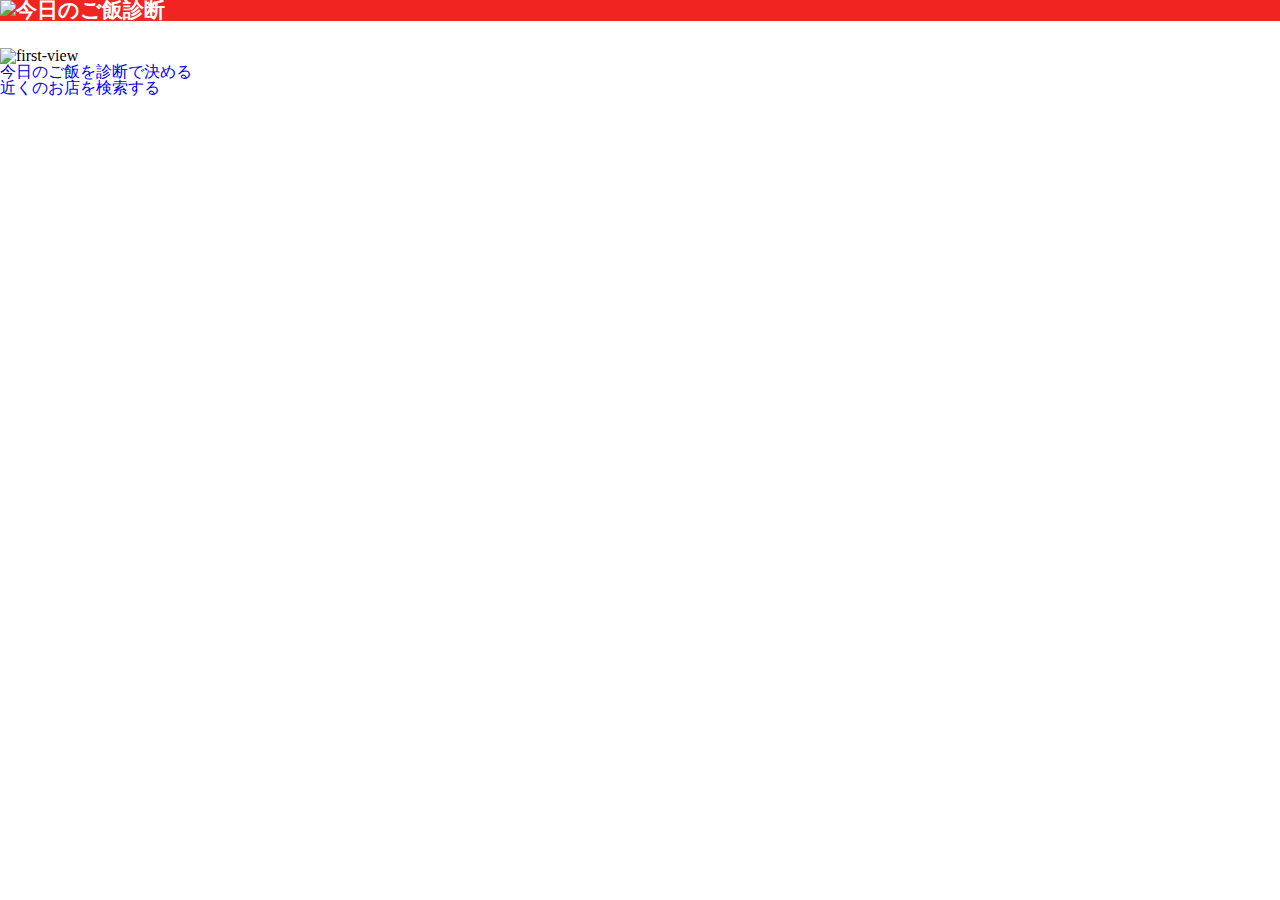
==== index.html @ 98b70b68 "inital commit" ====
<!DOCTYPE html>
<html lang="ja">
<head>
  <meta charset="UTF-8">
  <meta name="viewport" content="width=device-width, initial-scale=1.0">
  <title>今日のご飯診断</title>
  <link rel="stylesheet" href="css/style.min.css">
  <link rel="stylesheet" href="css/reset.css">
  <link rel="manifest" href="manifest.json">
  <script>
    window.addEventListener('load', function() {
        if ('serviceWorker' in navigator) {
            navigator.serviceWorker.register("/serviceWorker.js");
        }
    });
</script>
  <link rel=”icon” href=“https://restaurant-suggest.web.app/favicon.ico”>
</head>
<body>
  <header>
  <ul class="menu-bar" id="menu-btn">
    <li class="bar top"></li>
    <li class="bar mid"></li>
    <li class="bar bot"></li>
  </ul>

    <div class="header-container">
       <h1 aria-label="今日のご飯診断"><a href="index.html"><img src="img/logomoji.png" alt="今日のご飯診断" width="90px"></a></h1>


      <nav>
        <ul>
          <li><a href="test.html">今日のご飯を診断で決める</a></li>
          <li><a href="meshiSearch.html">近くのお店を検索</a></li>
        </ul>
      </nav>

    </div>
    
    <div class="black-cover" id="cover"></div>
  </header>
  <main>
    <section class="first-view">
      <div class="first-view-wrapper">
        <img src="img/first-view.jpg" alt="first-view">
        <div class="main-container">
          <div class="select test"><a href="test.html">今日のご飯を診断で決める</a></div>
          <div class="select search"><a href="meshiSearch.html">近くのお店を検索する</a></div>
        </div>
      </div>
    </section>
  </main>
  <footer></footer>

  <script src="js/main.js"></script>
  <!-- The core Firebase JS SDK is always required and must be listed first -->
<script src="/__/firebase/7.14.2/firebase-app.js"></script>

<!-- TODO: Add SDKs for Firebase products that you want to use
     https://firebase.google.com/docs/web/setup#available-libraries -->
<script src="/__/firebase/7.14.2/firebase-analytics.js"></script>

<!-- Initialize Firebase -->
<script src="/__/firebase/init.js"></script>
</body>
</html>
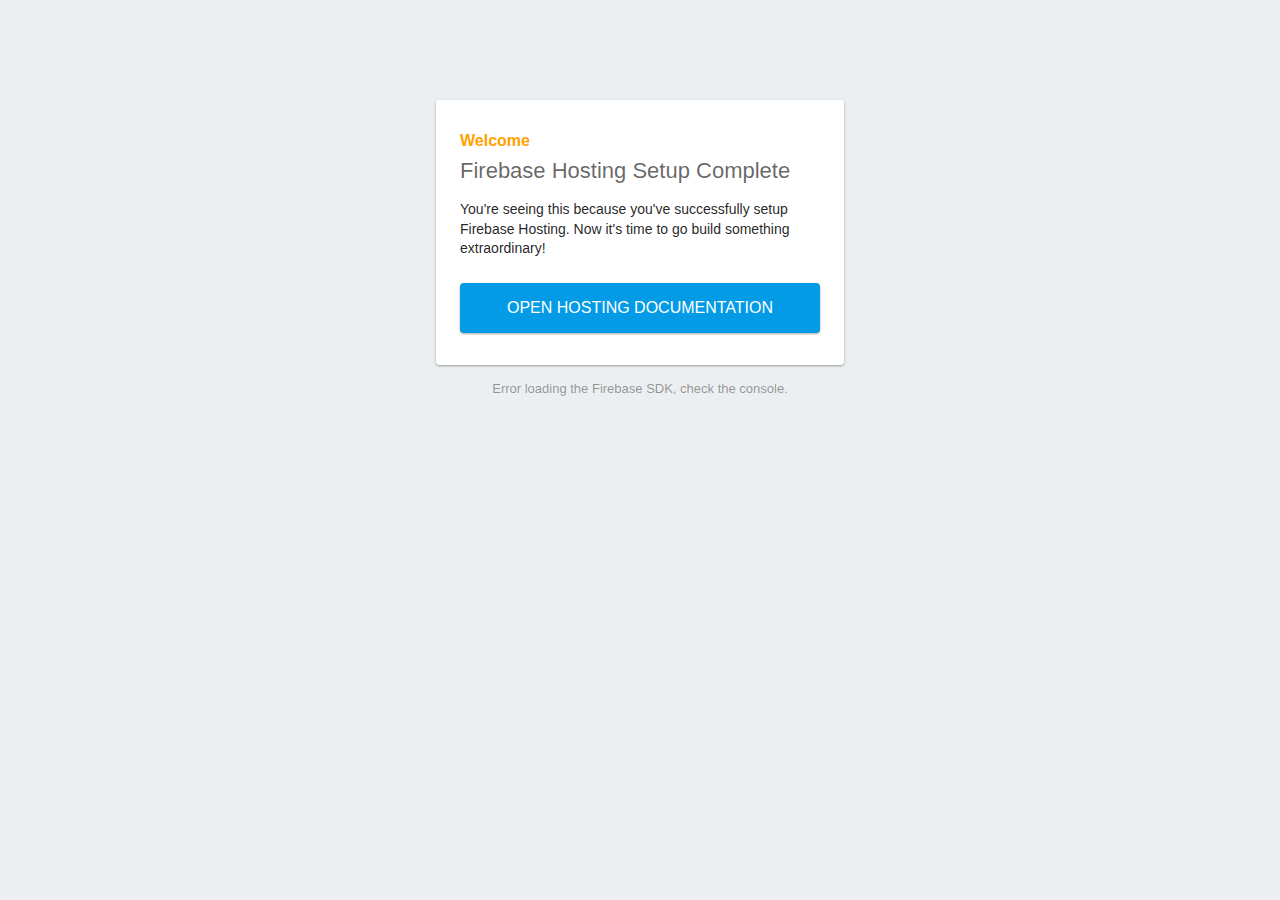
==== commit b194f9fb: "一部修正" ====
--- a/index.html
+++ b/index.html
@@ -1,66 +1,65 @@
 <!DOCTYPE html>
-<html lang="ja">
-<head>
-  <meta charset="UTF-8">
-  <meta name="viewport" content="width=device-width, initial-scale=1.0">
-  <title>今日のご飯診断</title>
-  <link rel="stylesheet" href="css/style.min.css">
-  <link rel="stylesheet" href="css/reset.css">
-  <link rel="manifest" href="manifest.json">
-  <script>
-    window.addEventListener('load', function() {
-        if ('serviceWorker' in navigator) {
-            navigator.serviceWorker.register("/serviceWorker.js");
+<html>
+  <head>
+    <meta charset="utf-8">
+    <meta name="viewport" content="width=device-width, initial-scale=1">
+    <title>Welcome to Firebase Hosting</title>
+
+    <!-- update the version number as needed -->
+    <script defer src="/__/firebase/7.14.3/firebase-app.js"></script>
+    <!-- include only the Firebase features as you need -->
+    <script defer src="/__/firebase/7.14.3/firebase-auth.js"></script>
+    <script defer src="/__/firebase/7.14.3/firebase-database.js"></script>
+    <script defer src="/__/firebase/7.14.3/firebase-messaging.js"></script>
+    <script defer src="/__/firebase/7.14.3/firebase-storage.js"></script>
+    <!-- initialize the SDK after all desired features are loaded -->
+    <script defer src="/__/firebase/init.js"></script>
+
+    <style media="screen">
+      body { background: #ECEFF1; color: rgba(0,0,0,0.87); font-family: Roboto, Helvetica, Arial, sans-serif; margin: 0; padding: 0; }
+      #message { background: white; max-width: 360px; margin: 100px auto 16px; padding: 32px 24px; border-radius: 3px; }
+      #message h2 { color: #ffa100; font-weight: bold; font-size: 16px; margin: 0 0 8px; }
+      #message h1 { font-size: 22px; font-weight: 300; color: rgba(0,0,0,0.6); margin: 0 0 16px;}
+      #message p { line-height: 140%; margin: 16px 0 24px; font-size: 14px; }
+      #message a { display: block; text-align: center; background: #039be5; text-transform: uppercase; text-decoration: none; color: white; padding: 16px; border-radius: 4px; }
+      #message, #message a { box-shadow: 0 1px 3px rgba(0,0,0,0.12), 0 1px 2px rgba(0,0,0,0.24); }
+      #load { color: rgba(0,0,0,0.4); text-align: center; font-size: 13px; }
+      @media (max-width: 600px) {
+        body, #message { margin-top: 0; background: white; box-shadow: none; }
+        body { border-top: 16px solid #ffa100; }
+      }
+    </style>
+  </head>
+  <body>
+    <div id="message">
+      <h2>Welcome</h2>
+      <h1>Firebase Hosting Setup Complete</h1>
+      <p>You're seeing this because you've successfully setup Firebase Hosting. Now it's time to go build something extraordinary!</p>
+      <a target="_blank" href="https://firebase.google.com/docs/hosting/">Open Hosting Documentation</a>
+    </div>
+    <p id="load">Firebase SDK Loading&hellip;</p>
+
+    <script>
+      document.addEventListener('DOMContentLoaded', function() {
+        // // 🔥🔥🔥🔥🔥🔥🔥🔥🔥🔥🔥🔥🔥🔥🔥🔥🔥🔥🔥🔥🔥🔥🔥🔥🔥🔥🔥🔥🔥🔥🔥
+        // // The Firebase SDK is initialized and available here!
+        //
+        // firebase.auth().onAuthStateChanged(user => { });
+        // firebase.database().ref('/path/to/ref').on('value', snapshot => { });
+        // firebase.messaging().requestPermission().then(() => { });
+        // firebase.storage().ref('/path/to/ref').getDownloadURL().then(() => { });
+        //
+        // // 🔥🔥🔥🔥🔥🔥🔥🔥🔥🔥🔥🔥🔥🔥🔥🔥🔥🔥🔥🔥🔥🔥🔥🔥🔥🔥🔥🔥🔥🔥🔥
+
+        try {
+          let app = firebase.app();
+          let features = ['auth', 'database', 'messaging', 'storage'].filter(feature => typeof app[feature] === 'function');
+          document.getElementById('load').innerHTML = `Firebase SDK loaded with ${features.join(', ')}`;
+        } catch (e) {
+          console.error(e);
+          document.getElementById('load').innerHTML = 'Error loading the Firebase SDK, check the console.';
         }
-    });
-</script>
-  <link rel=”icon” href=“https://restaurant-suggest.web.app/favicon.ico”>
-</head>
-<body>
-  <header>
-  <ul class="menu-bar" id="menu-btn">
-    <li class="bar top"></li>
-    <li class="bar mid"></li>
-    <li class="bar bot"></li>
-  </ul>
-
-    <div class="header-container">
-       <h1 aria-label="今日のご飯診断"><a href="index.html"><img src="img/logomoji.png" alt="今日のご飯診断" width="90px"></a></h1>
-
-
-      <nav>
-        <ul>
-          <li><a href="test.html">今日のご飯を診断で決める</a></li>
-          <li><a href="meshiSearch.html">近くのお店を検索</a></li>
-        </ul>
-      </nav>
-
-    </div>
-    
-    <div class="black-cover" id="cover"></div>
-  </header>
-  <main>
-    <section class="first-view">
-      <div class="first-view-wrapper">
-        <img src="img/first-view.jpg" alt="first-view">
-        <div class="main-container">
-          <div class="select test"><a href="test.html">今日のご飯を診断で決める</a></div>
-          <div class="select search"><a href="meshiSearch.html">近くのお店を検索する</a></div>
-        </div>
-      </div>
-    </section>
-  </main>
-  <footer></footer>
-
-  <script src="js/main.js"></script>
-  <!-- The core Firebase JS SDK is always required and must be listed first -->
-<script src="/__/firebase/7.14.2/firebase-app.js"></script>
-
-<!-- TODO: Add SDKs for Firebase products that you want to use
-     https://firebase.google.com/docs/web/setup#available-libraries -->
-<script src="/__/firebase/7.14.2/firebase-analytics.js"></script>
-
-<!-- Initialize Firebase -->
-<script src="/__/firebase/init.js"></script>
-</body>
-</html>+      });
+    </script>
+  </body>
+</html>
